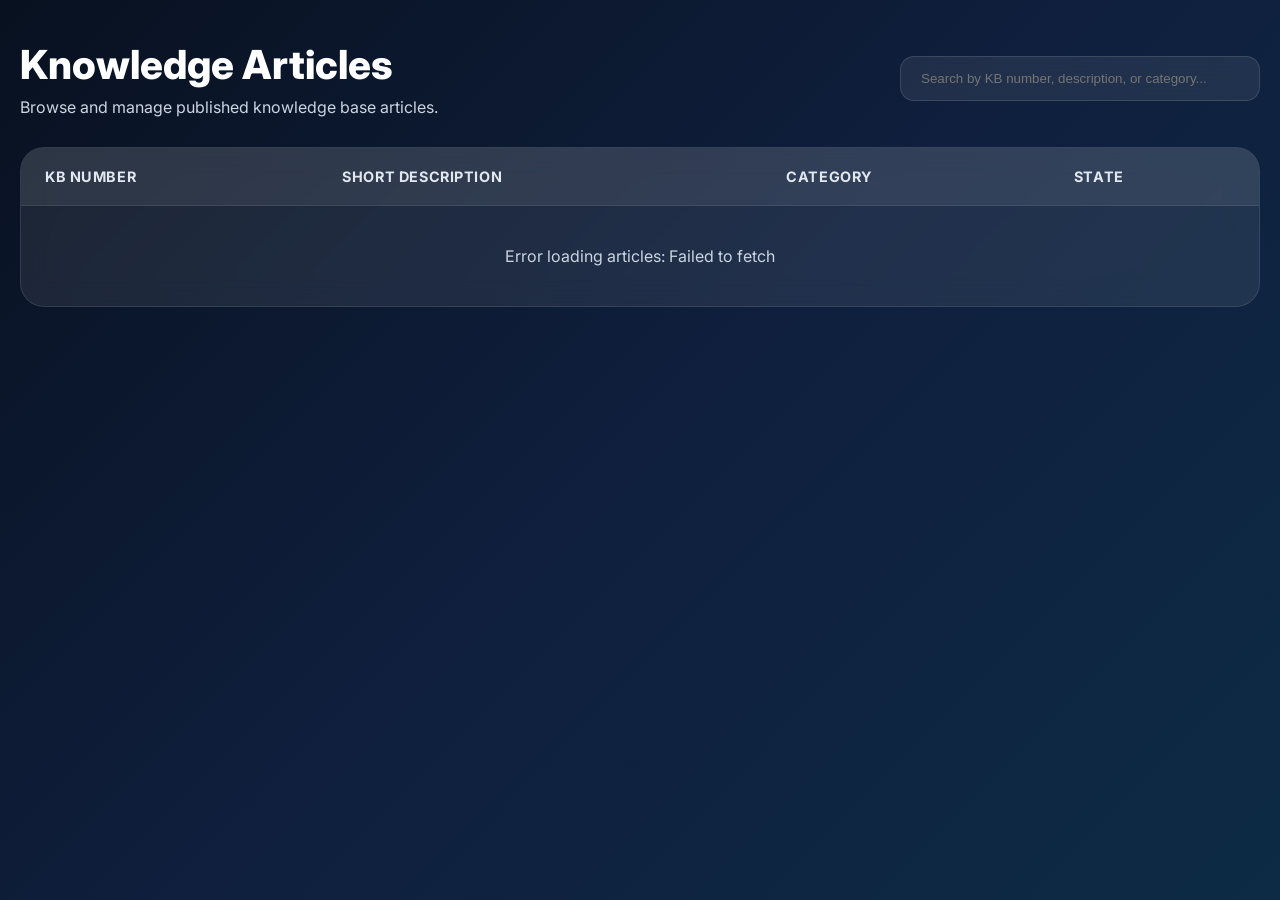
==== ArticleList.html @ d1831ba4 "Add files via upload" ====
<!DOCTYPE html>
<html lang="en">
<head>
  <meta charset="UTF-8" />
  <meta name="viewport" content="width=device-width, initial-scale=1.0" />
  <title>Knowledge Articles | SNOWKbArticles</title>
  <link rel="preconnect" href="https://fonts.googleapis.com">
  <link rel="preconnect" href="https://fonts.gstatic.com" crossorigin>
  <link href="https://fonts.googleapis.com/css2?family=Inter:wght@400;500;600;700;800&display=swap" rel="stylesheet">
  <style>
    * { margin: 0; padding: 0; box-sizing: border-box; }
    body {
      font-family: 'Inter', sans-serif;
      background: linear-gradient(135deg, #081120, #0f1f3d, #0d2b45);
      color: #fff;
      min-height: 100vh;
      padding: 40px 20px;
    }
    .container { max-width: 1400px; margin: 0 auto; }
    .page-header {
      display: flex; justify-content: space-between; align-items: center;
      margin-bottom: 30px; flex-wrap: wrap; gap: 20px;
    }
    .page-title h1 { font-size: 2.5rem; font-weight: 800; margin-bottom: 8px; }
    .page-title p { color: #cbd5e1; }
    .search-box { width: 360px; max-width: 100%; }
    .search-box input {
      width: 100%; padding: 14px 20px; border-radius: 14px;
      border: 1px solid rgba(255,255,255,0.12);
      background: rgba(255,255,255,0.08); color: #fff;
      outline: none; backdrop-filter: blur(10px);
    }
    .table-wrapper {
      background: rgba(255,255,255,0.08);
      border: 1px solid rgba(255,255,255,0.1);
      border-radius: 24px;
      overflow: hidden;
      backdrop-filter: blur(14px);
    }
    table { width: 100%; border-collapse: collapse; }
    thead { background: rgba(255,255,255,0.08); }
    th, td { padding: 20px 24px; text-align: left; }
    th {
      font-size: 0.9rem; font-weight: 700; color: #e2e8f0;
      text-transform: uppercase; letter-spacing: 0.04em;
    }
    td {
      border-top: 1px solid rgba(255,255,255,0.08);
      color: #dbe4f0;
    }
    tbody tr:hover { background: rgba(255,255,255,0.06); }
    .kb-number { color: #38bdf8; font-weight: 700; }
    .state {
      display: inline-block; padding: 6px 12px; border-radius: 999px;
      font-size: 0.8rem; font-weight: 600;
    }
    .published { background: rgba(34,197,94,0.18); color: #86efac; }
    .draft, .review { background: rgba(245,158,11,0.18); color: #fcd34d; }
    .retired, .outdated { background: rgba(239,68,68,0.18); color: #fca5a5; }
    .footer-info { margin-top: 18px; color: #94a3b8; text-align: right; }
    .loading, .error {
      text-align: center; padding: 40px; color: #cbd5e1;
    }
    @media (max-width: 1024px) {
      .table-wrapper { overflow-x: auto; }
      table { min-width: 1000px; }
    }
  </style>
</head>
<body>
  <div class="container">
    <div class="page-header">
      <div class="page-title">
        <h1>Knowledge Articles</h1>
        <p>Browse and manage published knowledge base articles.</p>
      </div>
      <div class="search-box">
        <input type="text" id="searchInput" placeholder="Search by KB number, description, or category...">
      </div>
    </div>

    <div class="table-wrapper">
      <table>
        <thead>
          <tr>
            <th>KB Number</th>
            <th>Short Description</th>
            <th>Category</th>
            <th>State</th>
          </tr>
        </thead>
        <tbody id="articlesTableBody">
          <tr><td colspan="4" class="loading">Loading knowledge articles...</td></tr>
        </tbody>
      </table>
    </div>

    <div class="footer-info" id="recordCount"></div>
  </div>

  <script>
    const CONFIG = {
      tokenUrl: 'https://dev328143.service-now.com/oauth_token.do',
      apiUrl: 'https://dev328143.service-now.com/api/1019898/knowledgelist_retrieve',
      clientId: '38401e5b074c4b7eaf5cd5420e68ddc0',
      clientSecret: 'NjaR`dVOEvnB}q;C{p4.{NCRn[N1E~}3',
      username: 'integration_user',
      password: 'Hack@7017'
    };

    let allArticles = [];

    async function getAccessToken() {
      const body = new URLSearchParams({
        grant_type: 'password',
        client_id: CONFIG.clientId,
        client_secret: CONFIG.clientSecret,
        username: CONFIG.username,
        password: CONFIG.password
      });

      const response = await fetch(CONFIG.tokenUrl, {
        method: 'POST',
        headers: { 'Content-Type': 'application/x-www-form-urlencoded' },
        body: body
      });

      console(response);

      if (!response.ok) throw new Error('Failed to retrieve access token');
      const data = await response.json();
      return data.access_token;
    }

    async function fetchKnowledgeArticles() {
      try {
        const token = await getAccessToken();

        const response = await fetch(CONFIG.apiUrl, {
          method: 'GET',
          headers: {
            'Authorization': `Bearer ${token}`,
            'Accept': 'application/json'
          }
        });

        if (!response.ok) throw new Error('Failed to fetch knowledge articles');

        const data = await response.json();
        allArticles = data.result?.articles || [];
        renderArticles(allArticles);
      } catch (error) {
        console.error(error);
        document.getElementById('articlesTableBody').innerHTML =
          `<tr><td colspan="4" class="error">Error loading articles: ${error.message}</td></tr>`;
      }
    }

    function getStateClass(state = '') {
      return state.toLowerCase().replace(/\s+/g, '-');
    }

    function renderArticles(articles) {
      const tbody = document.getElementById('articlesTableBody');
      const recordCount = document.getElementById('recordCount');

      if (!articles.length) {
        tbody.innerHTML = '<tr><td colspan="4" class="loading">No articles found.</td></tr>';
        recordCount.textContent = '0 articles found';
        return;
      }

      tbody.innerHTML = articles.map(article => `
        <tr>
          <td class="kb-number">${article.number || ''}</td>
          <td>${(article.short_description || '').trim()}</td>
          <td>${article.kb_category || 'N/A'}</td>
          <td><span class="state ${getStateClass(article.workflow_state)}">${article.workflow_state || 'N/A'}</span></td>
        </tr>
      `).join('');

      recordCount.textContent = `${articles.length} article${articles.length !== 1 ? 's' : ''} found`;
    }

    document.getElementById('searchInput').addEventListener('input', function() {
      const query = this.value.toLowerCase().trim();
      const filtered = allArticles.filter(article =>
        (article.number || '').toLowerCase().includes(query) ||
        (article.short_description || '').toLowerCase().includes(query) ||
        (article.kb_category || '').toLowerCase().includes(query) ||
        (article.workflow_state || '').toLowerCase().includes(query)
      );
      renderArticles(filtered);
    });

    fetchKnowledgeArticles();
  </script>
</body>
</html>
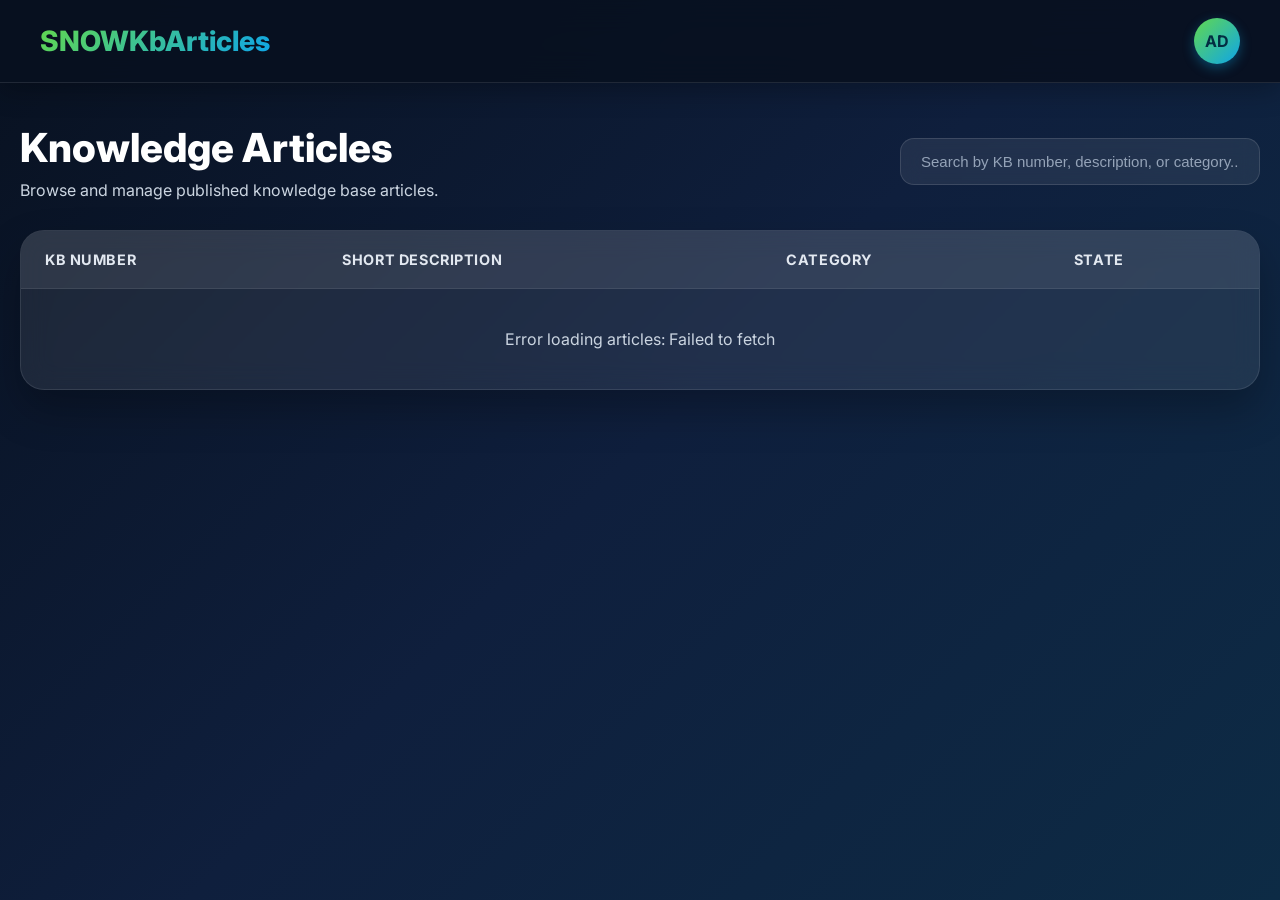
==== commit f7aae94c: "Add files via upload" ====
--- a/ArticleList.html
+++ b/ArticleList.html
@@ -7,67 +7,16 @@
   <link rel="preconnect" href="https://fonts.googleapis.com">
   <link rel="preconnect" href="https://fonts.gstatic.com" crossorigin>
   <link href="https://fonts.googleapis.com/css2?family=Inter:wght@400;500;600;700;800&display=swap" rel="stylesheet">
-  <style>
-    * { margin: 0; padding: 0; box-sizing: border-box; }
-    body {
-      font-family: 'Inter', sans-serif;
-      background: linear-gradient(135deg, #081120, #0f1f3d, #0d2b45);
-      color: #fff;
-      min-height: 100vh;
-      padding: 40px 20px;
-    }
-    .container { max-width: 1400px; margin: 0 auto; }
-    .page-header {
-      display: flex; justify-content: space-between; align-items: center;
-      margin-bottom: 30px; flex-wrap: wrap; gap: 20px;
-    }
-    .page-title h1 { font-size: 2.5rem; font-weight: 800; margin-bottom: 8px; }
-    .page-title p { color: #cbd5e1; }
-    .search-box { width: 360px; max-width: 100%; }
-    .search-box input {
-      width: 100%; padding: 14px 20px; border-radius: 14px;
-      border: 1px solid rgba(255,255,255,0.12);
-      background: rgba(255,255,255,0.08); color: #fff;
-      outline: none; backdrop-filter: blur(10px);
-    }
-    .table-wrapper {
-      background: rgba(255,255,255,0.08);
-      border: 1px solid rgba(255,255,255,0.1);
-      border-radius: 24px;
-      overflow: hidden;
-      backdrop-filter: blur(14px);
-    }
-    table { width: 100%; border-collapse: collapse; }
-    thead { background: rgba(255,255,255,0.08); }
-    th, td { padding: 20px 24px; text-align: left; }
-    th {
-      font-size: 0.9rem; font-weight: 700; color: #e2e8f0;
-      text-transform: uppercase; letter-spacing: 0.04em;
-    }
-    td {
-      border-top: 1px solid rgba(255,255,255,0.08);
-      color: #dbe4f0;
-    }
-    tbody tr:hover { background: rgba(255,255,255,0.06); }
-    .kb-number { color: #38bdf8; font-weight: 700; }
-    .state {
-      display: inline-block; padding: 6px 12px; border-radius: 999px;
-      font-size: 0.8rem; font-weight: 600;
-    }
-    .published { background: rgba(34,197,94,0.18); color: #86efac; }
-    .draft, .review { background: rgba(245,158,11,0.18); color: #fcd34d; }
-    .retired, .outdated { background: rgba(239,68,68,0.18); color: #fca5a5; }
-    .footer-info { margin-top: 18px; color: #94a3b8; text-align: right; }
-    .loading, .error {
-      text-align: center; padding: 40px; color: #cbd5e1;
-    }
-    @media (max-width: 1024px) {
-      .table-wrapper { overflow-x: auto; }
-      table { min-width: 1000px; }
-    }
-  </style>
+  <link rel="stylesheet" href="Articlelist.css" media="screen">
 </head>
 <body>
+  <header>
+    <div class="logo">SNOWKbArticles</div>
+    <div class="header-actions">
+      <div class="profile-avatar" id="profileAvatar">AD</div>
+    </div>
+  </header>
+
   <div class="container">
     <div class="page-header">
       <div class="page-title">
@@ -97,103 +46,6 @@
 
     <div class="footer-info" id="recordCount"></div>
   </div>
-
-  <script>
-    const CONFIG = {
-      tokenUrl: 'https://dev328143.service-now.com/oauth_token.do',
-      apiUrl: 'https://dev328143.service-now.com/api/1019898/knowledgelist_retrieve',
-      clientId: '38401e5b074c4b7eaf5cd5420e68ddc0',
-      clientSecret: 'NjaR`dVOEvnB}q;C{p4.{NCRn[N1E~}3',
-      username: 'integration_user',
-      password: 'Hack@7017'
-    };
-
-    let allArticles = [];
-
-    async function getAccessToken() {
-      const body = new URLSearchParams({
-        grant_type: 'password',
-        client_id: CONFIG.clientId,
-        client_secret: CONFIG.clientSecret,
-        username: CONFIG.username,
-        password: CONFIG.password
-      });
-
-      const response = await fetch(CONFIG.tokenUrl, {
-        method: 'POST',
-        headers: { 'Content-Type': 'application/x-www-form-urlencoded' },
-        body: body
-      });
-
-      console(response);
-
-      if (!response.ok) throw new Error('Failed to retrieve access token');
-      const data = await response.json();
-      return data.access_token;
-    }
-
-    async function fetchKnowledgeArticles() {
-      try {
-        const token = await getAccessToken();
-
-        const response = await fetch(CONFIG.apiUrl, {
-          method: 'GET',
-          headers: {
-            'Authorization': `Bearer ${token}`,
-            'Accept': 'application/json'
-          }
-        });
-
-        if (!response.ok) throw new Error('Failed to fetch knowledge articles');
-
-        const data = await response.json();
-        allArticles = data.result?.articles || [];
-        renderArticles(allArticles);
-      } catch (error) {
-        console.error(error);
-        document.getElementById('articlesTableBody').innerHTML =
-          `<tr><td colspan="4" class="error">Error loading articles: ${error.message}</td></tr>`;
-      }
-    }
-
-    function getStateClass(state = '') {
-      return state.toLowerCase().replace(/\s+/g, '-');
-    }
-
-    function renderArticles(articles) {
-      const tbody = document.getElementById('articlesTableBody');
-      const recordCount = document.getElementById('recordCount');
-
-      if (!articles.length) {
-        tbody.innerHTML = '<tr><td colspan="4" class="loading">No articles found.</td></tr>';
-        recordCount.textContent = '0 articles found';
-        return;
-      }
-
-      tbody.innerHTML = articles.map(article => `
-        <tr>
-          <td class="kb-number">${article.number || ''}</td>
-          <td>${(article.short_description || '').trim()}</td>
-          <td>${article.kb_category || 'N/A'}</td>
-          <td><span class="state ${getStateClass(article.workflow_state)}">${article.workflow_state || 'N/A'}</span></td>
-        </tr>
-      `).join('');
-
-      recordCount.textContent = `${articles.length} article${articles.length !== 1 ? 's' : ''} found`;
-    }
-
-    document.getElementById('searchInput').addEventListener('input', function() {
-      const query = this.value.toLowerCase().trim();
-      const filtered = allArticles.filter(article =>
-        (article.number || '').toLowerCase().includes(query) ||
-        (article.short_description || '').toLowerCase().includes(query) ||
-        (article.kb_category || '').toLowerCase().includes(query) ||
-        (article.workflow_state || '').toLowerCase().includes(query)
-      );
-      renderArticles(filtered);
-    });
-
-    fetchKnowledgeArticles();
-  </script>
+  <script src="Articlelist.js"></script>
 </body>
-</html>+</html>
--- a/Articlelist.css
+++ b/Articlelist.css
@@ -0,0 +1,222 @@
+* {
+      margin: 0;
+      padding: 0;
+      box-sizing: border-box;
+    }
+
+    body {
+      font-family: 'Inter', sans-serif;
+      background: linear-gradient(135deg, #081120, #0f1f3d, #0d2b45);
+      color: #fff;
+      min-height: 100vh;
+    }
+
+    header {
+      position: sticky;
+      top: 0;
+      z-index: 1000;
+      display: flex;
+      justify-content: space-between;
+      align-items: center;
+      padding: 18px 40px;
+      background: rgba(8, 17, 32, 0.92);
+      backdrop-filter: blur(16px);
+      -webkit-backdrop-filter: blur(16px);
+      border-bottom: 1px solid rgba(255, 255, 255, 0.1);
+      box-shadow: 0 8px 24px rgba(0, 0, 0, 0.25);
+    }
+
+    .logo {
+      font-size: 28px;
+      font-weight: 800;
+      background: linear-gradient(135deg, #62d84e, #0ea5e9);
+      -webkit-background-clip: text;
+      -webkit-text-fill-color: transparent;
+    }
+
+    .header-actions {
+      display: flex;
+      align-items: center;
+      gap: 20px;
+    }
+
+    .profile-avatar {
+      width: 46px;
+      height: 46px;
+      border-radius: 50%;
+      background: linear-gradient(135deg, #62d84e, #0ea5e9);
+      display: flex;
+      align-items: center;
+      justify-content: center;
+      font-weight: 700;
+      color: #032d42;
+      cursor: pointer;
+      font-size: 16px;
+      text-transform: uppercase;
+      box-shadow: 0 4px 12px rgba(14, 165, 233, 0.35);
+    }
+
+    .container {
+      max-width: 1400px;
+      margin: 0 auto;
+      padding: 40px 20px;
+    }
+
+    .page-header {
+      display: flex;
+      justify-content: space-between;
+      align-items: center;
+      margin-bottom: 30px;
+      flex-wrap: wrap;
+      gap: 20px;
+    }
+
+    .page-title h1 {
+      font-size: 2.5rem;
+      font-weight: 800;
+      margin-bottom: 8px;
+    }
+
+    .page-title p {
+      color: #cbd5e1;
+    }
+
+    .search-box {
+      width: 360px;
+      max-width: 100%;
+    }
+
+    .search-box input {
+      width: 100%;
+      padding: 14px 20px;
+      border-radius: 14px;
+      border: 1px solid rgba(255, 255, 255, 0.12);
+      background: rgba(255, 255, 255, 0.08);
+      color: #fff;
+      outline: none;
+      backdrop-filter: blur(10px);
+      font-size: 15px;
+    }
+
+    .search-box input::placeholder {
+      color: #94a3b8;
+    }
+
+    .table-wrapper {
+      background: rgba(255, 255, 255, 0.08);
+      border: 1px solid rgba(255, 255, 255, 0.1);
+      border-radius: 24px;
+      overflow: hidden;
+      backdrop-filter: blur(14px);
+      box-shadow: 0 20px 40px rgba(0, 0, 0, 0.25);
+    }
+
+    table {
+      width: 100%;
+      border-collapse: collapse;
+    }
+
+    thead {
+      background: rgba(255, 255, 255, 0.08);
+    }
+
+    th,
+    td {
+      padding: 20px 24px;
+      text-align: left;
+    }
+
+    th {
+      font-size: 0.9rem;
+      font-weight: 700;
+      color: #e2e8f0;
+      text-transform: uppercase;
+      letter-spacing: 0.04em;
+    }
+
+    td {
+      border-top: 1px solid rgba(255, 255, 255, 0.08);
+      color: #dbe4f0;
+    }
+
+    tbody tr:hover {
+      background: rgba(255, 255, 255, 0.06);
+    }
+
+    .kb-link {
+      color: #38bdf8;
+      font-weight: 700;
+      text-decoration: none;
+      transition: all 0.2s ease;
+    }
+
+    .kb-link:hover {
+      color: #7dd3fc;
+      text-decoration: underline;
+    }
+
+    .state {
+      display: inline-block;
+      padding: 6px 12px;
+      border-radius: 999px;
+      font-size: 0.8rem;
+      font-weight: 600;
+    }
+
+    .published {
+      background: rgba(34, 197, 94, 0.18);
+      color: #86efac;
+    }
+
+    .draft,
+    .review {
+      background: rgba(245, 158, 11, 0.18);
+      color: #fcd34d;
+    }
+
+    .retired,
+    .outdated {
+      background: rgba(239, 68, 68, 0.18);
+      color: #fca5a5;
+    }
+
+    .footer-info {
+      margin-top: 18px;
+      color: #94a3b8;
+      text-align: right;
+    }
+
+    .loading,
+    .error {
+      text-align: center;
+      padding: 40px;
+      color: #cbd5e1;
+    }
+
+    @media (max-width: 1024px) {
+      .table-wrapper {
+        overflow-x: auto;
+      }
+
+      table {
+        min-width: 1000px;
+      }
+    }
+
+    @media (max-width: 768px) {
+      header {
+        padding: 16px 20px;
+      }
+
+      .logo {
+        font-size: 24px;
+      }
+
+      .page-title h1 {
+        font-size: 2rem;
+      }
+
+      .container {
+        padding: 24px 16px;
+      }
+    }
